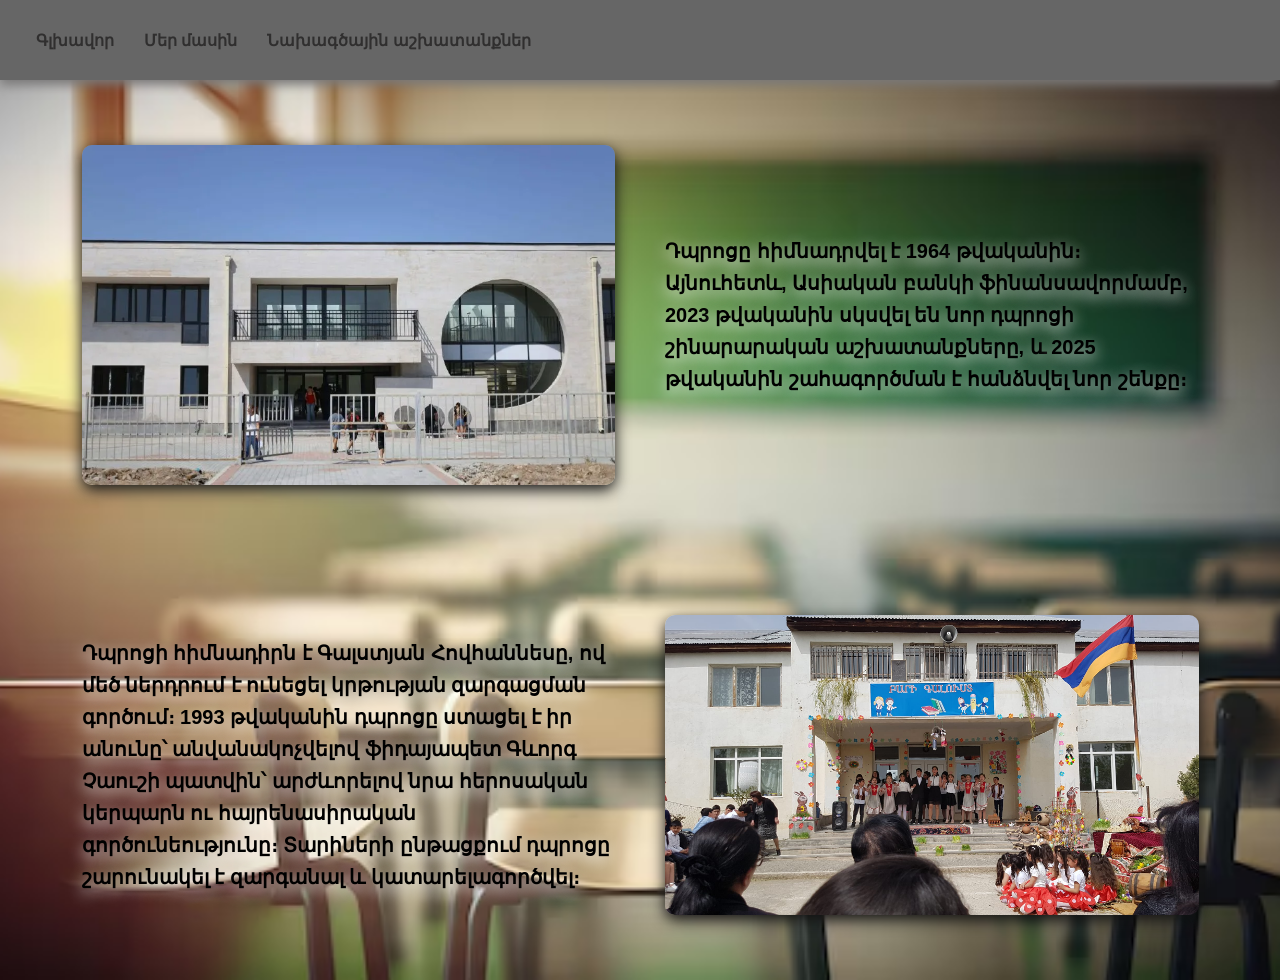
==== pages/about.html @ 6ca40a27 "first commit" ====
<!doctype html>
<html lang="hy">
  <head>
    <meta charset="utf-8" />
    <meta name="viewport" content="width=device-width, initial-scale=1" />
    <title>Գ․Չաուշի անվան միջնակարգ դպրոց</title>
    <link rel="stylesheet" href="../style/about.css" />
  </head>
  <body>
    <nav class="topbar">
      <ul class="links">
        <li><a href="../pages/index.html">Գլխավոր</a></li>
        <li><a href="../pages/about.html">Մեր մասին</a></li>
        <li><a href="">Նախագծային աշխատանքներ</a></li>
      </ul>

      <button class="burger" onclick="toggleNav()">
        <!-- Hamburger icon -->
        <svg
          class="hamburger-icon"
          width="28"
          height="28"
          viewBox="0 0 24 24"
          fill="none"
          aria-hidden="true"
        >
          <path
            d="M4 7h16M4 12h16M4 17h16"
            stroke="currentColor"
            stroke-width="2"
            stroke-linecap="round"
          />
        </svg>
        <!-- Close (X) icon -->
        <svg
          class="close-icon"
          width="28"
          height="28"
          viewBox="0 0 24 24"
          fill="none"
          aria-hidden="true"
        >
          <path
            d="M18 6L6 18M6 6l12 12"
            stroke="currentColor"
            stroke-width="2"
            stroke-linecap="round"
          />
        </svg>
      </button>
    </nav>

    <div class="overlay" onclick="closeNav()"></div>

    <aside class="drawer" aria-label="Mobile menu">
      <a href="../pages/index.html" onclick="closeNav()">Գլխավոր</a>
      <a href="../pages/about.html" onclick="closeNav()">Մեր մասին</a>
      <!-- <a href="#" onclick="closeNav()">Ծառայություններ</a>
      <a href="#" onclick="closeNav()">Կապ</a> -->
    </aside>

    <header>
      <section class="sectionOne">
        <div class="container">
          <div class="imgwrapwr">
            <img src="../img/sasunikdp2.webp" alt="School image" />
          </div>
          <div class="comtetwraper">
            <div class="content">
              <p>
                Դպրոցը հիմնադրվել է <span class="bold">1964</span> թվականին։ Այնուհետև, Ասիական բանկի
                ֆինանսավորմամբ, <span class="bold">2023</span> թվականին սկսվել են նոր դպրոցի շինարարական
                աշխատանքները, և <span class="bold">2025</span> թվականին շահագործման է հանձնվել նոր շենքը։
              </p>
            </div>
          </div>
        </div> <div class="container">
          <div class="comtetwraper">
            <div class="content">
              <p>
                Դպրոցի հիմնադիրն է Գալստյան Հովհաննեսը, ով մեծ ներդրում է ունեցել
                կրթության զարգացման գործում։ 1993 թվականին դպրոցը ստացել է իր
                անունը՝ անվանակոչվելով ֆիդայապետ Գևորգ Չաուշի պատվին՝ արժևորելով
                նրա հերոսական կերպարն ու հայրենասիրական գործունեությունը։
                Տարիների ընթացքում դպրոցը շարունակել է զարգանալ և
                կատարելագործվել։
              </p>
            </div>
          </div>
          <div class="imgwrapwr">
            <img src="../img/hindp.jpg" alt="" />
          </div>
        </div>

      </section>
     
      <section class="sectionTwoCard">
        <div class="containerTwoCard">
          <div class="ContentCards">
            <div class="card1"></div>
            <div class="card2"></div>
          </div>
        </div>
      </section>
    </header>

    <script>
      function toggleNav() {
        document.body.classList.toggle("nav-open");
      }
      function closeNav() {
        document.body.classList.remove("nav-open");
      }
    </script>
  </body>
</html>
---- style/about.css ----
* {
  margin: 0;
  padding: 0;
  box-sizing: border-box;
}
:root {
  --nav-h: 80px;
  --nav-bg: rgba(0, 0, 0, 0.6);
  --drawer-bg: #111;
  --overlay: rgba(0, 0, 0, 0.55);
}

body {
  margin: 0;
  font-family: Arial, sans-serif;
}


/* Top bar */
.topbar {
  height: var(--nav-h);
  display: flex;
  align-items: center;
  justify-content: space-between;
  padding: 0 16px;
  background: var(--nav-bg);
  color: #fff;
  position: sticky;
  top: 0;
  z-index: 50;
  backdrop-filter: blur(6px);
  box-shadow: 0px 5px 10px rgb(122, 121, 121);
}


/* Desktop nav */
.links {
  display: flex;
  gap: 30px;
  list-style: none;
  margin: 0;
  padding: 20px;
}

.links a {
  font-weight: bold;
  color: #302f2f;
  text-decoration: none;
  font-size: 16px;
  transition: all 0.5s;
}
.links a:hover {
  color: rgb(177, 211, 211);
}

/* Burger button */
.burger {
  display: none; /* ՀԻՄՆԱԿԱՆՈՒՄ ԹԱՔՑՎԱԾ Է (Desktop) */
  width: 44px;
  height: 44px;
  border: 0;
  background: transparent;
  color: #fff;
  padding: 0;
  cursor: pointer;
}
.burger svg {
  position: absolute;
  transform: translate(-50%, -50%);
}
.hamburger-icon {
  opacity: 1;
}
.close-icon {
  opacity: 0;
}
body.nav-open .hamburger-icon {
  opacity: 0;
}
body.nav-open .close-icon {
  opacity: 1;
}

/* Overlay + Drawer (mobile) */
.overlay {
  position: fixed;
  inset: 0;
  background: var(--overlay);
  opacity: 0;
  pointer-events: none;
  transition: opacity 0.2s ease;
  z-index: 60;
}

.drawer {
  position: fixed;
  top: 0;
  right: 0;
  height: 100vh;
  width: min(320px, 82vw);
  background: var(--drawer-bg);
  transform: translateX(100%);
  transition: transform 0.25s ease;
  z-index: 70;
  padding: 18px 16px;
  display: flex;
  flex-direction: column;
  gap: 12px;
}

.drawer a {
  color: #fff;
  text-decoration: none;
  padding: 12px 10px;
  border-radius: 10px;
  background: rgba(255, 255, 255, 0.06);
}
.drawer a:hover {
  background: rgba(255, 255, 255, 0.12);
}

/* Open state */
body.nav-open .overlay {
  opacity: 1;
  pointer-events: auto;
}
body.nav-open .drawer {
  transform: translateX(0);
}

/* Responsive - ՓՈՔՐ ԷԿՐԱՆՆԵՐ */
@media (max-width: 1024px) {
  .links {
    display: none;
  } /* Թաքցնել սովորական մենյուն */

  .burger {
    display: grid; /* ՑՈՒՅՑ ՏԱԼ կոճակը միայն այստեղ */
    place-items: center;
  }
}

/* Ընդհանուր սեկցիան */
.sectionOne {
   background-image: url(../img/aboutschool.avif); 
  background-repeat: no-repeat;
  background-position: center;
  background-size: cover;
  min-height: 100vh;
  font-family: serif;
  width: 100%;
  display: grid;
  place-items: center;
}
  

/* Կոնտեյները */
.container {
  width: 90%; /* Ճկունության համար */
  max-width: 1117px; /* Առավելագույն չափը */
  display: grid;
  grid-template-columns: repeat(2, 1fr);
  grid-gap: 50px;
  padding: 1rem 0;
  align-items: center;
}

.imgwrapwr img {
  width: 100%;
  border-radius: 10px;
  box-shadow: #111 0px 5px 15px;
  height: auto;
  display: block;
  object-fit: cover;
}

/* Տեքստի հատվածը */
.comtetwraper p {
  color: rgb(0, 0, 0);
  text-shadow: #fff 0px 5px 15px;
  font-weight: bold;
  font-family: "Segoe UI", Tahoma, Geneva, Verdana, sans-serif;
  font-size: 20px; /* Մի փոքր մեծացրել եմ ընթեռնելիության համար */
  line-height: 1.6;
  margin: 0;
}
.bold {
  font-size: 20px;
}

/* Responsive - Պլանշետ և ցածր */
@media (max-width: 991px) {
  .container {
    grid-template-columns: 1fr; /* Դառնում է մեկ սյունակ */
    text-align: center;
  }

  .comtetwraper {
    padding-left: 0;
    order: 1;
  }
}

/* Responsive - Հեռախոս */
@media (max-width: 514px) {
  .comtetwraper p {
    font-size: 15px;
    line-height: 1.5;
  }
}
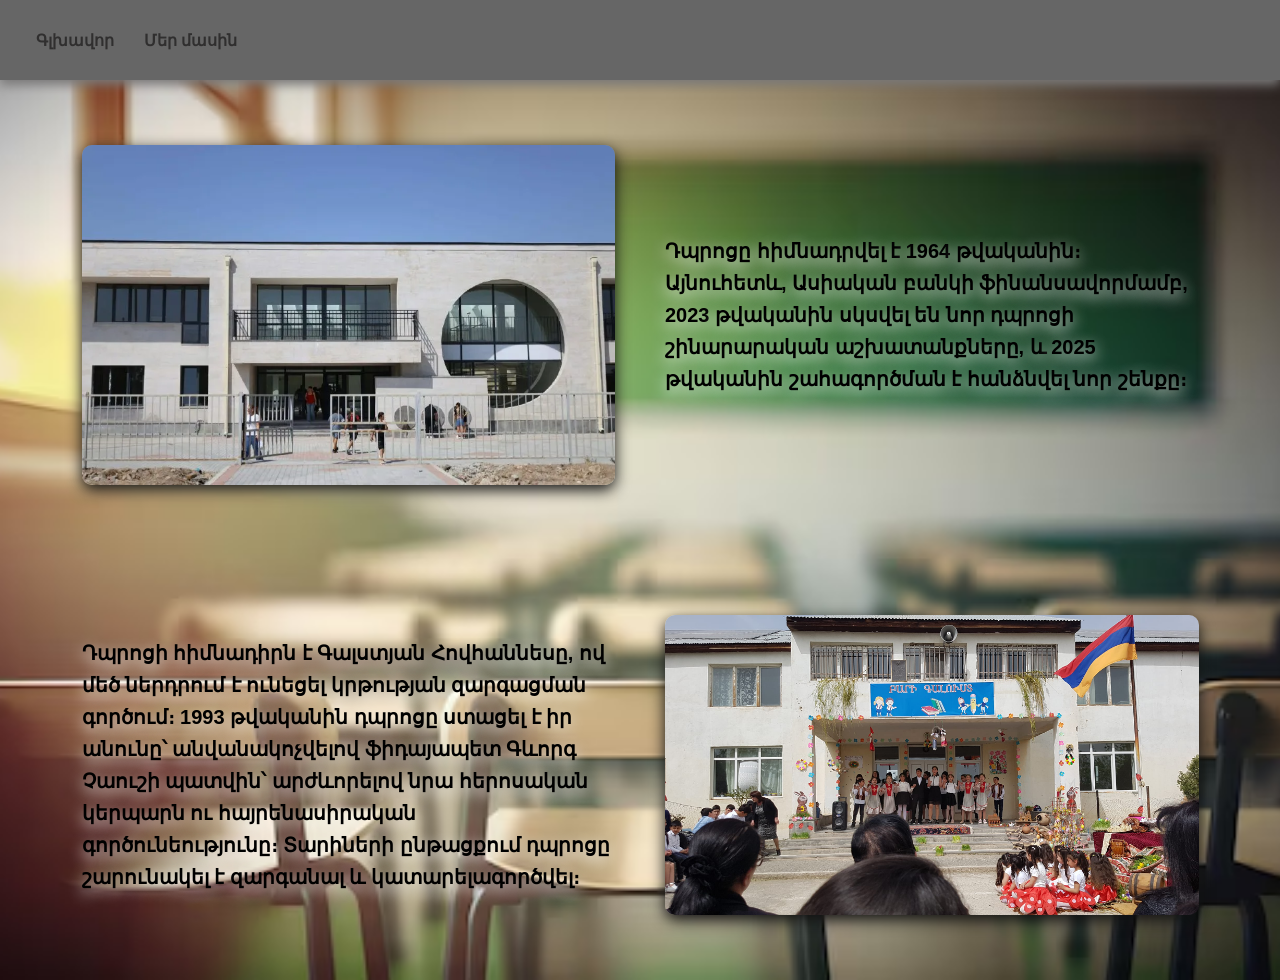
==== commit 2222e741: "Update navigation links in about.html" ====
--- a/pages/about.html
+++ b/pages/about.html
@@ -9,9 +9,9 @@
   <body>
     <nav class="topbar">
       <ul class="links">
-        <li><a href="../pages/index.html">Գլխավոր</a></li>
+        <li><a href="../pages/home.html">Գլխավոր</a></li>
         <li><a href="../pages/about.html">Մեր մասին</a></li>
-        <li><a href="">Նախագծային աշխատանքներ</a></li>
+        <!-- <li><a href="">Նախագծային աշխատանքներ</a></li> -->
       </ul>
 
       <button class="burger" onclick="toggleNav()">
